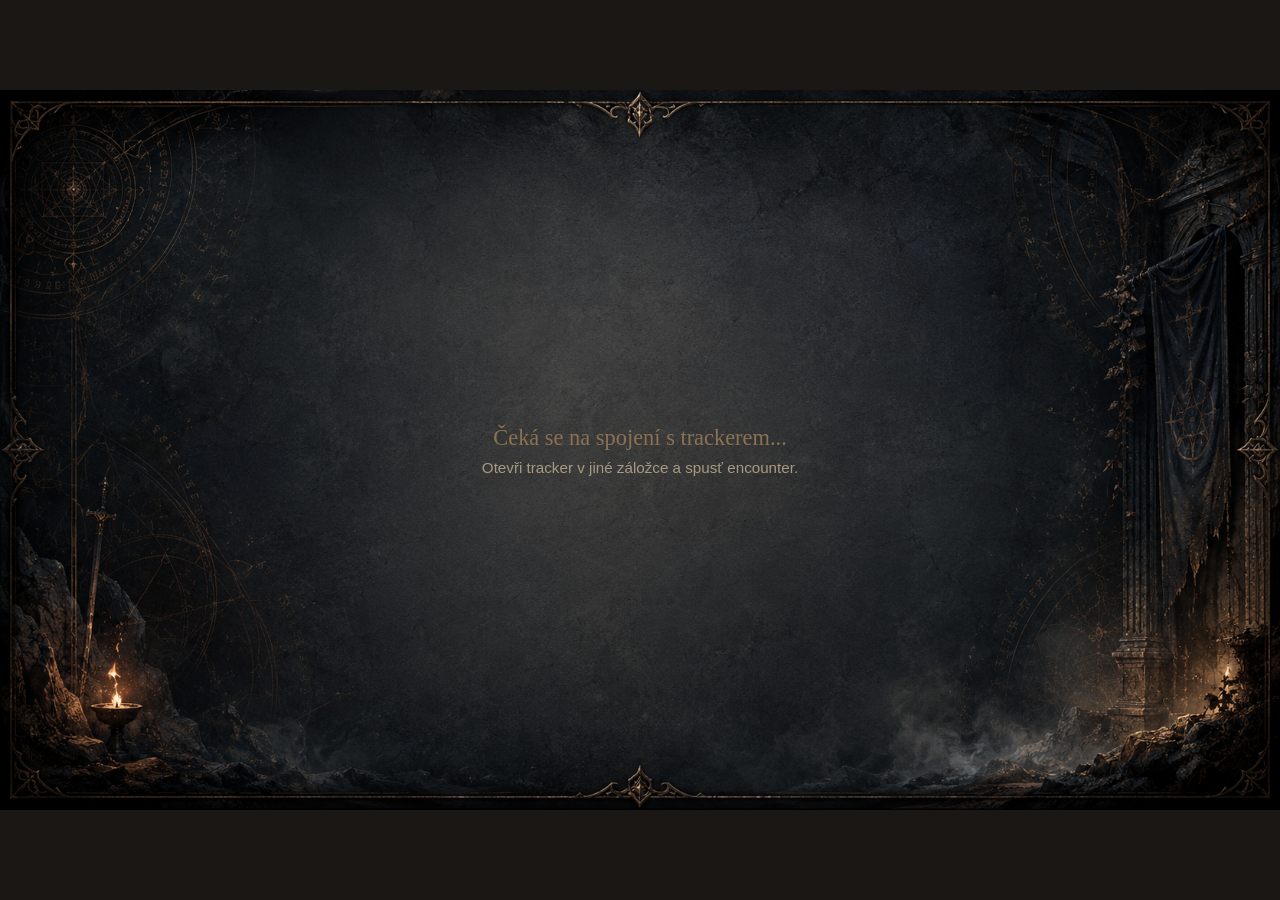
==== player-view.html @ 061c1b52 "Added player view, movable pin cards (spells, monsters, plyers)" ====
<!DOCTYPE html>
<html lang="cs">
<head>
  <meta charset="UTF-8" />
  <meta name="viewport" content="width=device-width, initial-scale=1.0" />
  <title>Player View — DM Encounter Tracker</title>
  <link rel="stylesheet" href="style.css" />
  <link rel="stylesheet" href="player-view.css" />
</head>
<body class="player-view-body">

  <div class="player-view-backdrop"></div>

  <div id="waiting-state" class="player-view-waiting">
    <div class="player-view-waiting-text">Čeká se na spojení s trackerem...</div>
    <div class="player-view-waiting-hint">Otevři tracker v jiné záložce a spusť encounter.</div>
  </div>

  <main id="player-view-main" class="player-view-main" style="display:none">
    <div class="player-view-round">
      <span class="player-view-round-label">Kolo</span>
      <span id="player-view-round-number" class="player-view-round-number">1</span>
    </div>
    <div id="player-view-list" class="player-view-list"></div>
  </main>

  <script src="js/player-view-channel.js"></script>
  <script src="js/player-view.js"></script>
</body>
</html>
---- style.css ----
/* =========================================================================
   DM Encounter Tracker — styles
   Design language: a DM's screen at the table, not a generic dashboard.
   Dark aged-parchment background, a single gold accent reserved for the
   active turn, muted reds/greens for damage/heal feedback. Display type
   is used sparingly (titles, round counter); everything else is built
   for fast scanning of numbers during play.
   ========================================================================= */

:root {
  /* ---- palette ---- */
  --bg-ink: #1a1714;
  --bg-panel: #221d18;
  --bg-panel-raised: #2a2420;
  --border-soft: #3a322a;
  --border-strong: #4a3f34;
  --gold: #c9a876;
  --gold-dim: #8a7252;
  --text-parchment: #e8dfc8;
  --text-muted: #a89a82;
  --red-blood: #a84444;
  --red-blood-dim: #6e3434;
  --green-heal: #6f8f5f;
  --green-heal-dim: #4d6240;
  --steel-blue: #6f8fa8;
  --steel-blue-dim: #4a6275;

  /* ---- type ---- */
  --font-display: 'Cinzel', Georgia, 'Times New Roman', serif;
  --font-body: -apple-system, BlinkMacSystemFont, 'Segoe UI', Roboto, sans-serif;
  --font-mono: 'JetBrains Mono', 'SF Mono', Consolas, monospace;

  --radius-sm: 3px;
  --radius-md: 6px;
}

* {
  box-sizing: border-box;
}

html, body {
  margin: 0;
  padding: 0;
  background: var(--bg-ink);
  color: var(--text-parchment);
  font-family: var(--font-body);
  height: 100%;
}

body {
  display: flex;
  flex-direction: column;
  height: 100vh;
  overflow: hidden;
}

/* Respect reduced-motion preference: kill the transitions below. */
@media (prefers-reduced-motion: reduce) {
  * {
    transition: none !important;
    animation: none !important;
  }
}

/* =========================================================================
   Header
   ========================================================================= */

.app-header {
  display: flex;
  align-items: center;
  justify-content: space-between;
  gap: 16px;
  padding: 14px 20px;
  background: linear-gradient(180deg, var(--bg-panel-raised), var(--bg-panel));
  border-bottom: 2px solid var(--border-strong);
  flex-shrink: 0;
  flex-wrap: wrap;
}

.app-title {
  font-family: var(--font-display);
  font-size: 1.3rem;
  letter-spacing: 0.04em;
  color: var(--gold);
  margin: 0;
  font-weight: 600;
  flex-shrink: 0;
}

.header-shortcuts {
  display: flex;
  gap: 14px;
  font-size: 0.75rem;
  color: var(--text-muted);
  flex-shrink: 0;
}

.header-shortcuts kbd {
  background: var(--bg-ink);
  border: 1px solid var(--border-soft);
  border-radius: var(--radius-sm);
  padding: 1px 5px;
  font-family: var(--font-mono);
  color: var(--gold-dim);
  margin-right: 3px;
}

/* =========================================================================
   Spellbook header search (bullets A, B, J)
   ========================================================================= */

.spellbook-search-container {
  position: relative;
  flex: 1;
  min-width: 200px;
  max-width: 360px;
}

.spellbook-search-row {
  display: flex;
  gap: 6px;
}

.spellbook-search-input {
  flex: 1;
  background: var(--bg-ink);
  border: 1px solid var(--border-soft);
  border-radius: var(--radius-sm);
  color: var(--text-parchment);
  padding: 7px 10px;
  font-size: 0.85rem;
  font-family: var(--font-body);
  min-width: 0;
}

.spellbook-search-input::placeholder {
  color: var(--text-muted);
}

.spellbook-search-input:focus-visible {
  outline: 2px solid var(--gold);
  outline-offset: 1px;
  border-color: var(--gold-dim);
}

/* Floating results overlay: positioned absolutely beneath the search row
   so it never permanently changes the header's height (bullet J). High
   z-index, since it must sit above the three-column layout below it. */
.spellbook-results {
  position: absolute;
  top: calc(100% + 4px);
  left: 0;
  right: 0;
  z-index: 1100;
  background: var(--bg-panel-raised);
  border: 1px solid var(--gold-dim);
  border-radius: var(--radius-md);
  box-shadow: 0 8px 24px rgba(0, 0, 0, 0.5);
  max-height: 360px;
  overflow-y: auto;
}

.spellbook-hint {
  padding: 10px 12px;
  font-size: 0.78rem;
  color: var(--text-muted);
}

.spellbook-result-row {
  padding: 8px 12px;
  cursor: pointer;
  border-bottom: 1px solid var(--border-soft);
}

.spellbook-result-row:last-child {
  border-bottom: none;
}

.spellbook-result-row:hover,
.spellbook-result-row-highlighted {
  background: #2e2718; /* same highlight tone as the active-turn row, for visual consistency */
}

.spellbook-result-name {
  font-size: 0.85rem;
  font-weight: 600;
  color: var(--gold);
  margin-bottom: 2px;
}

.spellbook-result-summary {
  font-size: 0.72rem;
  color: var(--text-muted);
  font-family: var(--font-mono);
}

/* =========================================================================
   Floating spell card (bullet C) -- mirrors the stat block popover's
   structure (header with title + pin/close, scrollable body) but reads
   as its own surface: centered rather than anchored to a click point,
   since it's opened from the header rather than a specific row.
   ========================================================================= */

.spell-card {
  position: fixed;
  top: 80px;
  left: 50%;
  transform: translateX(-50%);
  z-index: 1200;
  width: 360px;
  max-height: 75vh;
  overflow-y: auto;
  background: var(--bg-panel-raised);
  border: 1px solid var(--gold-dim);
  border-radius: var(--radius-md);
  box-shadow: 0 12px 32px rgba(0, 0, 0, 0.55);
}

.spell-card-header {
  display: flex;
  align-items: center;
  justify-content: space-between;
  gap: 8px;
  padding: 10px 12px;
  background: var(--bg-panel);
  border-bottom: 1px solid var(--border-soft);
  position: sticky;
  top: 0;
  cursor: move;
  user-select: none;
}

.spell-card-title {
  font-family: var(--font-display);
  color: var(--gold);
  font-size: 1rem;
  font-weight: 600;
  white-space: nowrap;
  overflow: hidden;
  text-overflow: ellipsis;
}

.spell-card-header-actions {
  display: flex;
  gap: 4px;
  flex-shrink: 0;
  cursor: default;
}

.spell-card-header-actions .btn {
  padding: 3px 7px;
  font-size: 0.78rem;
}

.spell-card-body {
  padding: 12px;
  font-size: 0.82rem;
}

.spell-card-subtitle {
  color: var(--text-parchment);
  font-size: 0.85rem;
  margin-bottom: 6px;
}

.spell-card-source {
  color: var(--text-muted);
  font-size: 0.78rem;
}

.spell-card-tags {
  display: flex;
  gap: 6px;
  margin-bottom: 10px;
}

.spell-card-tag {
  font-size: 0.68rem;
  text-transform: uppercase;
  letter-spacing: 0.03em;
  padding: 2px 7px;
  border-radius: 10px;
  font-weight: 600;
}

.spell-card-tag-conc {
  background: rgba(111, 143, 168, 0.18);
  color: var(--steel-blue);
  border: 1px solid var(--steel-blue-dim);
}

.spell-card-tag-ritual {
  background: rgba(201, 168, 118, 0.15);
  color: var(--gold);
  border: 1px solid var(--gold-dim);
}

.spell-card-stats {
  display: flex;
  flex-direction: column;
  gap: 4px;
  background: var(--bg-panel);
  border: 1px solid var(--border-soft);
  border-radius: var(--radius-sm);
  padding: 8px 10px;
  margin-bottom: 12px;
}

.spell-card-line {
  display: flex;
  gap: 8px;
  font-size: 0.78rem;
  line-height: 1.4;
}

.spell-card-line-label {
  color: var(--text-muted);
  flex-shrink: 0;
  min-width: 100px;
}

.spell-card-description {
  line-height: 1.5;
}

.spell-card-entry {
  margin: 0 0 8px 0;
  color: var(--text-parchment);
}

.spell-card-higher-level {
  margin-top: 8px;
  padding-top: 8px;
  border-top: 1px solid var(--border-soft);
  color: var(--text-parchment);
  font-size: 0.8rem;
}

.spell-card-higher-level strong {
  color: var(--gold);
}

/* =========================================================================
   Layout
   ========================================================================= */

.app-layout {
  flex: 1;
  display: grid;
  grid-template-columns: 280px 1.4fr 320px;
  gap: 1px;
  overflow: hidden;
  background: var(--border-soft);
}

.panel {
  background: var(--bg-panel);
  padding: 14px;
  overflow-y: auto;
  display: flex;
  flex-direction: column;
  min-height: 0;
}

.panel h2 {
  font-family: var(--font-display);
  font-size: 0.95rem;
  letter-spacing: 0.03em;
  color: var(--text-parchment);
  margin: 0;
  font-weight: 600;
}

.panel-header {
  display: flex;
  align-items: center;
  justify-content: space-between;
  gap: 8px;
  margin-bottom: 10px;
  flex-wrap: wrap;
}

.panel-header-encounter h2 {
  font-family: var(--font-mono);
  font-size: 1.1rem;
  color: var(--gold);
}

.panel-header-secondary {
  justify-content: flex-start;
  margin-bottom: 8px;
}

/* =========================================================================
   Buttons
   ========================================================================= */

.btn {
  background: var(--bg-panel-raised);
  color: var(--text-parchment);
  border: 1px solid var(--border-strong);
  border-radius: var(--radius-sm);
  padding: 7px 12px;
  font-size: 0.82rem;
  cursor: pointer;
  font-family: var(--font-body);
  transition: background 0.12s ease, border-color 0.12s ease;
}

.btn:hover {
  background: var(--border-soft);
  border-color: var(--gold-dim);
}

.btn:focus-visible {
  outline: 2px solid var(--gold);
  outline-offset: 1px;
}

.btn:disabled {
  opacity: 0.4;
  cursor: not-allowed;
}

.btn:disabled:hover {
  background: var(--bg-panel-raised);
  border-color: var(--border-strong);
}

.group-selection-hint {
  font-size: 0.72rem;
  color: var(--text-muted);
  align-self: center;
}

.btn-small {
  padding: 5px 9px;
  font-size: 0.75rem;
}

.btn-primary {
  background: var(--gold-dim);
  border-color: var(--gold);
  color: #1a1714;
  font-weight: 600;
}

.btn-primary:hover {
  background: var(--gold);
}

.btn-danger {
  border-color: var(--red-blood-dim);
  color: #e8c8c8;
}

.btn-danger:hover {
  background: var(--red-blood-dim);
  border-color: var(--red-blood);
}

.encounter-controls {
  display: flex;
  gap: 8px;
  flex-wrap: wrap;
}

/* =========================================================================
   LEFT PANEL: library / search
   ========================================================================= */

.search-input {
  width: 100%;
  background: var(--bg-ink);
  border: 1px solid var(--border-soft);
  border-radius: var(--radius-sm);
  color: var(--text-parchment);
  padding: 8px 10px;
  font-size: 0.85rem;
  margin-bottom: 10px;
  font-family: var(--font-body);
}

.search-input:focus-visible {
  outline: 2px solid var(--gold);
  outline-offset: 1px;
  border-color: var(--gold-dim);
}

.monster-results {
  display: flex;
  flex-direction: column;
  gap: 6px;
  overflow-y: auto;
}

.monster-row {
  background: var(--bg-panel-raised);
  border: 1px solid var(--border-soft);
  border-radius: var(--radius-md);
  padding: 8px 10px;
  display: flex;
  align-items: center;
  justify-content: space-between;
  gap: 8px;
}

.monster-row-info {
  display: flex;
  flex-direction: column;
  min-width: 0;
}

.monster-row-name {
  display: flex;
  align-items: center;
  gap: 4px;
  font-size: 0.88rem;
  font-weight: 600;
  color: var(--text-parchment);
}

.monster-row-name-text {
  white-space: nowrap;
  overflow: hidden;
  text-overflow: ellipsis;
  min-width: 0;
}

.monster-row-meta {
  font-size: 0.72rem;
  color: var(--text-muted);
}

.monster-row-actions {
  display: flex;
  align-items: center;
  gap: 6px;
  flex-shrink: 0;
}

.qty-input {
  width: 42px;
  background: var(--bg-ink);
  border: 1px solid var(--border-soft);
  border-radius: var(--radius-sm);
  color: var(--text-parchment);
  padding: 5px;
  font-size: 0.8rem;
  text-align: center;
  font-family: var(--font-mono);
}

.import-status {
  font-size: 0.78rem;
  padding: 6px 8px;
  border-radius: var(--radius-sm);
  margin-bottom: 8px;
}

.import-status-ok {
  background: rgba(111, 143, 95, 0.15);
  color: var(--green-heal);
  border: 1px solid var(--green-heal-dim);
}

.import-status-warn {
  background: rgba(201, 168, 118, 0.12);
  color: var(--gold);
  border: 1px solid var(--gold-dim);
}

.import-status-error {
  background: rgba(168, 68, 68, 0.15);
  color: #e8a8a8;
  border: 1px solid var(--red-blood-dim);
}

/* =========================================================================
   MIDDLE PANEL: turn order
   ========================================================================= */

.turn-list {
  display: flex;
  flex-direction: column;
  gap: 6px;
  overflow-y: auto;
}

.turn-row {
  display: flex;
  align-items: center;
  gap: 10px;
  background: var(--bg-panel-raised);
  border: 1px solid var(--border-soft);
  border-left: 3px solid transparent;
  border-radius: var(--radius-md);
  padding: 8px 10px;
  cursor: pointer;
  transition: border-color 0.12s ease, background 0.12s ease, box-shadow 0.12s ease;
}

.turn-row:hover {
  border-color: var(--border-strong);
}

.turn-row:focus-visible {
  outline: 2px solid var(--gold);
  outline-offset: 1px;
}

/* Focused = clicked to view/edit in the right-hand detail panel.
   Uses steel-blue so it never reads as "active turn" (gold) or
   "picked for grouping" (the checkbox + tint below). */
.turn-row-focused {
  border-color: var(--steel-blue);
  box-shadow: inset 0 0 0 1px rgba(111, 143, 168, 0.35);
}

/* Picked for manual grouping (checkbox / ctrl+click / shift+click).
   A soft full-row tint, independent of focus or active-turn styling,
   so a DM can see at a glance which rows are queued for "Group Selected". */
.turn-row-group-selected {
  background: #1f2a30;
}

/* The signature element: the active combatant's turn reads like an open
   page in a spellbook -- a steady gold rule on the left and a small
   glow, while every other row stays flat and quiet. This always wins
   visually over focus/group-selection tints since it's the single most
   important thing to spot during play. */
.turn-row-active {
  border-left-color: var(--gold);
  background: #2e2718;
  box-shadow: inset 0 0 0 1px rgba(201, 168, 118, 0.25);
}

.turn-row-active.turn-row-focused {
  box-shadow: inset 0 0 0 1px rgba(201, 168, 118, 0.25), inset 0 0 0 2px rgba(111, 143, 168, 0.3);
}

.turn-row-dead {
  opacity: 0.5;
}

.turn-row-dead .turn-row-name-text {
  text-decoration: line-through;
}

.group-checkbox {
  flex-shrink: 0;
  width: 15px;
  height: 15px;
  accent-color: var(--steel-blue);
  cursor: pointer;
}

.turn-row-init {
  font-family: var(--font-mono);
  font-size: 1.05rem;
  color: var(--gold);
  width: 30px;
  text-align: center;
  flex-shrink: 0;
}

.turn-row-main {
  flex: 1;
  min-width: 0;
}

.turn-row-name {
  font-size: 0.9rem;
  font-weight: 600;
  display: flex;
  align-items: center;
  gap: 6px;
  margin-bottom: 4px;
}

.active-marker {
  color: var(--gold);
  font-size: 0.85rem;
}

.dead-tag {
  font-family: var(--font-mono);
  font-size: 0.65rem;
  color: var(--red-blood);
  border: 1px solid var(--red-blood-dim);
  padding: 1px 4px;
  border-radius: var(--radius-sm);
  letter-spacing: 0.05em;
}

.turn-row-hp-text {
  font-family: var(--font-mono);
  font-size: 0.72rem;
  color: var(--text-muted);
  margin-top: 3px;
}

/* =========================================================================
   HP bars (shared between turn rows and detail panel)
   ========================================================================= */

.hp-bar {
  width: 100%;
  height: 7px;
  background: var(--bg-ink);
  border-radius: 4px;
  overflow: hidden;
  border: 1px solid var(--border-soft);
}

.hp-bar-large {
  height: 12px;
  margin-bottom: 6px;
}

.hp-bar-fill {
  height: 100%;
  background: var(--green-heal);
  transition: width 0.15s ease;
}

.hp-bar-fill-high {
  background: var(--green-heal);
}

.hp-bar-fill-mid {
  background: var(--gold-dim);
}

.hp-bar-fill-low {
  background: var(--red-blood);
}

/* =========================================================================
   Condition tags
   ========================================================================= */

.condition-tags {
  display: flex;
  flex-wrap: wrap;
  gap: 4px;
  margin-top: 5px;
}

.condition-tag {
  font-size: 0.68rem;
  background: var(--bg-ink);
  border: 1px solid var(--border-strong);
  color: var(--text-muted);
  padding: 1px 6px;
  border-radius: 10px;
  display: inline-flex;
  align-items: center;
  gap: 4px;
}

.condition-tag-removable {
  color: var(--text-parchment);
}

.condition-remove {
  background: none;
  border: none;
  color: var(--red-blood);
  cursor: pointer;
  font-size: 0.85rem;
  padding: 0;
  line-height: 1;
}

.condition-select {
  margin-top: 8px;
  width: 100%;
  background: var(--bg-ink);
  border: 1px solid var(--border-soft);
  border-radius: var(--radius-sm);
  color: var(--text-parchment);
  padding: 6px;
  font-size: 0.8rem;
}

/* =========================================================================
   RIGHT PANEL: detail
   ========================================================================= */

.detail-panel {
  display: flex;
  flex-direction: column;
  gap: 14px;
}

.detail-header {
  border-bottom: 1px solid var(--border-soft);
  padding-bottom: 10px;
}

.detail-name {
  font-family: var(--font-display);
  font-size: 1.1rem;
  color: var(--gold);
  margin: 0 0 2px 0;
  display: flex;
  align-items: center;
  gap: 8px;
}

.detail-sub {
  font-size: 0.78rem;
  color: var(--text-muted);
}

.detail-stats {
  display: flex;
  gap: 10px;
}

.stat-box {
  flex: 1;
  display: flex;
  flex-direction: column;
  gap: 3px;
}

.stat-box label {
  font-size: 0.68rem;
  text-transform: uppercase;
  letter-spacing: 0.05em;
  color: var(--text-muted);
}

.stat-box input {
  background: var(--bg-ink);
  border: 1px solid var(--border-soft);
  border-radius: var(--radius-sm);
  color: var(--text-parchment);
  font-family: var(--font-mono);
  font-size: 1rem;
  padding: 6px;
  width: 100%;
}

.init-input-row {
  display: flex;
  gap: 4px;
}

.init-input-row input {
  flex: 1;
}

.init-input-row .btn {
  flex-shrink: 0;
  padding: 6px 9px;
}

.detail-hp-block {
  background: var(--bg-panel-raised);
  border: 1px solid var(--border-soft);
  border-radius: var(--radius-md);
  padding: 10px;
}

.hp-numbers {
  font-family: var(--font-mono);
  font-size: 0.95rem;
  text-align: center;
  margin-bottom: 8px;
  color: var(--text-parchment);
}

.hp-btn-row {
  display: flex;
  gap: 6px;
  margin-bottom: 6px;
  flex-wrap: wrap;
}

.hp-btn {
  flex: 1;
  font-family: var(--font-mono);
  padding: 7px 4px;
  text-align: center;
}

.hp-btn-wide {
  flex: 1 1 calc(50% - 3px);
  font-family: var(--font-mono);
}

.hp-quick-row {
  display: flex;
  gap: 6px;
  margin-top: 6px;
}

.hp-quick-field {
  flex: 1;
  display: flex;
  flex-direction: column;
  gap: 3px;
}

.hp-quick-field label {
  font-size: 0.65rem;
  text-transform: uppercase;
  letter-spacing: 0.04em;
  color: var(--text-muted);
  text-align: center;
}

.hp-quick-input-num {
  width: 100%;
  background: var(--bg-ink);
  border: 1px solid var(--border-soft);
  border-radius: var(--radius-sm);
  color: var(--text-parchment);
  font-family: var(--font-mono);
  padding: 7px 4px;
  font-size: 0.85rem;
  text-align: center;
}

.hp-quick-input-num:focus-visible {
  outline: 2px solid var(--gold);
  border-color: var(--gold-dim);
}

.hp-quick-hint {
  font-size: 0.68rem;
  color: var(--text-muted);
  text-align: center;
  margin-top: 4px;
}

.detail-section {
  display: flex;
  flex-direction: column;
  gap: 6px;
}

.detail-label {
  font-size: 0.7rem;
  text-transform: uppercase;
  letter-spacing: 0.05em;
  color: var(--text-muted);
}

.detail-notes {
  width: 100%;
  min-height: 60px;
  background: var(--bg-ink);
  border: 1px solid var(--border-soft);
  border-radius: var(--radius-sm);
  color: var(--text-parchment);
  padding: 8px;
  font-family: var(--font-body);
  font-size: 0.82rem;
  resize: vertical;
}

.trait-block {
  font-size: 0.8rem;
  color: var(--text-parchment);
  line-height: 1.45;
  margin-bottom: 6px;
}

.trait-name {
  font-style: italic;
  color: var(--gold);
}

.empty-hint {
  color: var(--text-muted);
  font-size: 0.82rem;
  padding: 10px 4px;
}

.empty-hint-inline {
  color: var(--text-muted);
  font-size: 0.75rem;
}

/* =========================================================================
   LEFT PANEL: library tabs (Monstra / Hráči)
   ========================================================================= */

.library-tabs {
  display: flex;
  gap: 2px;
  margin-bottom: 10px;
  border-bottom: 1px solid var(--border-soft);
}

.library-tab {
  flex: 1;
  background: transparent;
  border: none;
  border-bottom: 2px solid transparent;
  color: var(--text-muted);
  padding: 8px 6px;
  font-size: 0.82rem;
  font-family: var(--font-body);
  cursor: pointer;
  transition: color 0.12s ease, border-color 0.12s ease;
}

.library-tab:hover {
  color: var(--text-parchment);
}

.library-tab-active {
  color: var(--gold);
  border-bottom-color: var(--gold);
  font-weight: 600;
}

.library-tab-content {
  display: flex;
  flex-direction: column;
  min-height: 0;
  overflow-y: auto;
}

.player-row .monster-row-meta {
  font-family: var(--font-mono);
}

.player-init-input {
  width: 54px;
}

/* =========================================================================
   PC / MON source badges -- shared between turn rows, detail header, and
   the floating stat block. Distinct hues so a DM can tell combatant type
   apart at a glance without reading the text.
   ========================================================================= */

.source-badge {
  font-family: var(--font-mono);
  font-size: 0.62rem;
  font-weight: 700;
  letter-spacing: 0.04em;
  padding: 1px 5px;
  border-radius: var(--radius-sm);
  flex-shrink: 0;
}

.source-badge-pc {
  background: rgba(111, 143, 168, 0.18);
  color: var(--steel-blue);
  border: 1px solid var(--steel-blue-dim);
}

.source-badge-mon {
  background: rgba(168, 68, 68, 0.14);
  color: #c98a8a;
  border: 1px solid var(--red-blood-dim);
}

/* The ⓘ info button in each turn row: small, unobtrusive, doesn't compete
   with the combatant name for attention until hovered. */
.statblock-info-btn {
  background: none;
  border: none;
  color: var(--text-muted);
  font-size: 0.85rem;
  cursor: pointer;
  padding: 0 2px;
  line-height: 1;
  flex-shrink: 0;
}

/* In the turn list (wider row), push the info/remove buttons to the
   row's right edge instead of sitting right after the name. In the
   library list (tight flex container around just the name) this isn't
   applied, so the button sits naturally right after the name. */
.turn-row-name .statblock-info-btn {
  margin-left: auto;
}

.statblock-info-btn:hover {
  color: var(--gold);
}

.remove-instance-btn {
  background: none;
  border: none;
  color: var(--text-muted);
  font-size: 0.8rem;
  cursor: pointer;
  padding: 0 2px;
  line-height: 1;
  flex-shrink: 0;
}

.remove-instance-btn:hover {
  color: var(--red-blood);
}

.manual-init-tag {
  font-size: 0.68rem;
  color: var(--steel-blue);
  border: 1px solid var(--steel-blue-dim);
  border-radius: var(--radius-sm);
  padding: 6px 8px;
  white-space: nowrap;
  flex-shrink: 0;
}

/* =========================================================================
   Stat strip (bullet D) -- abilities + modifier + save bonus, passives,
   speed, senses. Saves are visually emphasized since the DM looks them
   up constantly mid-combat.
   ========================================================================= */

.stat-strip {
  display: flex;
  flex-direction: column;
  gap: 8px;
}

.stat-strip-grid {
  display: flex;
  flex-direction: column;
  gap: 3px;
}

.stat-strip-row {
  display: grid;
  grid-template-columns: 36px 28px 32px auto 40px;
  align-items: center;
  gap: 6px;
  font-family: var(--font-mono);
  font-size: 0.82rem;
  padding: 3px 6px;
  border-radius: var(--radius-sm);
}

.stat-strip-row:nth-child(odd) {
  background: rgba(255, 255, 255, 0.02);
}

.stat-strip-ability {
  color: var(--text-muted);
  font-weight: 600;
}

.stat-strip-score {
  color: var(--text-parchment);
}

.stat-strip-mod {
  color: var(--text-muted);
}

.stat-strip-save-label {
  font-size: 0.66rem;
  color: var(--text-muted);
  text-transform: uppercase;
  letter-spacing: 0.03em;
  text-align: right;
}

/* Saves get more visual weight than the raw ability score/modifier,
   per the explicit request that the DM looks these up most often. */
.stat-strip-save {
  color: var(--gold);
  font-weight: 700;
  text-align: right;
}

.stat-strip-passives {
  border-top: 1px solid var(--border-soft);
  padding-top: 6px;
  display: flex;
  flex-direction: column;
  gap: 2px;
}

.stat-strip-passive-row {
  display: flex;
  justify-content: space-between;
  font-size: 0.78rem;
  color: var(--text-parchment);
}

.stat-strip-passive-row span:first-child {
  color: var(--text-muted);
}

/* =========================================================================
   Accordion (bullet E) -- collapsible detail sections
   ========================================================================= */

.accordion-section {
  border: 1px solid var(--border-soft);
  border-radius: var(--radius-md);
  overflow: hidden;
}

.accordion-header {
  width: 100%;
  background: var(--bg-panel-raised);
  border: none;
  color: var(--text-parchment);
  font-family: var(--font-body);
  font-size: 0.82rem;
  font-weight: 600;
  text-align: left;
  padding: 8px 10px;
  cursor: pointer;
  display: flex;
  align-items: center;
  gap: 8px;
}

.accordion-header:hover {
  background: var(--border-soft);
}

.accordion-arrow {
  color: var(--gold-dim);
  font-size: 0.7rem;
  width: 10px;
  flex-shrink: 0;
}

.accordion-body {
  padding: 10px;
  border-top: 1px solid var(--border-soft);
}

.skills-list {
  display: flex;
  flex-direction: column;
  gap: 3px;
}

.skill-row {
  display: flex;
  justify-content: space-between;
  font-size: 0.8rem;
  padding: 2px 0;
}

.skill-row span:first-child {
  color: var(--text-parchment);
}

.skill-row span:last-child {
  font-family: var(--font-mono);
  color: var(--gold-dim);
}

.resist-row {
  display: flex;
  gap: 8px;
  font-size: 0.8rem;
  margin-bottom: 4px;
  line-height: 1.4;
}

.resist-label {
  color: var(--text-muted);
  flex-shrink: 0;
  min-width: 110px;
}

/* =========================================================================
   Floating stat block popover (bullet F)
   ========================================================================= */

.statblock-popover {
  position: fixed;
  z-index: 1000;
  width: 280px;
  max-height: 70vh;
  overflow-y: auto;
  background: var(--bg-panel-raised);
  border: 1px solid var(--gold-dim);
  border-radius: var(--radius-md);
  box-shadow: 0 8px 24px rgba(0, 0, 0, 0.5);
}

.statblock-popover-header {
  display: flex;
  align-items: center;
  justify-content: space-between;
  gap: 8px;
  padding: 8px 10px;
  background: var(--bg-panel);
  border-bottom: 1px solid var(--border-soft);
  position: sticky;
  top: 0;
  cursor: move;
  user-select: none;
}

.statblock-popover-title {
  font-family: var(--font-display);
  color: var(--gold);
  font-size: 0.92rem;
  font-weight: 600;
  white-space: nowrap;
  overflow: hidden;
  text-overflow: ellipsis;
}

.statblock-popover-header-actions {
  display: flex;
  gap: 4px;
  flex-shrink: 0;
  cursor: default;
}

.statblock-popover-header-actions .btn {
  padding: 3px 7px;
  font-size: 0.78rem;
}

.statblock-popover-body {
  padding: 10px;
  font-size: 0.8rem;
}

.statblock-line {
  margin-bottom: 8px;
  color: var(--text-parchment);
}

.statblock-abilities {
  display: flex;
  flex-direction: column;
  gap: 2px;
  margin-bottom: 8px;
  font-family: var(--font-mono);
  font-size: 0.78rem;
}

.statblock-ability-row {
  display: flex;
  justify-content: space-between;
  gap: 6px;
}

.statblock-ability-row span:first-child {
  color: var(--text-muted);
  width: 32px;
}

.statblock-save {
  color: var(--gold);
  margin-left: auto;
}

.statblock-section-title {
  font-size: 0.7rem;
  text-transform: uppercase;
  letter-spacing: 0.04em;
  color: var(--text-muted);
  margin: 8px 0 4px 0;
  border-top: 1px solid var(--border-soft);
  padding-top: 6px;
}



/* =========================================================================
   Player Editor (player-editor.html) -- two-column layout, form styling
   ========================================================================= */

.editor-layout {
  flex: 1;
  display: grid;
  grid-template-columns: 280px 1fr;
  gap: 1px;
  overflow: hidden;
  background: var(--border-soft);
}

.editor-form-panel {
  overflow-y: auto;
}

.editor-sidebar-actions {
  display: flex;
  flex-direction: column;
  gap: 6px;
  margin-top: 10px;
  padding-top: 10px;
  border-top: 1px solid var(--border-soft);
}

.player-list-row {
  cursor: pointer;
  transition: border-color 0.12s ease, background 0.12s ease;
}

.player-list-row:hover {
  border-color: var(--border-strong);
}

.player-list-row-selected {
  border-color: var(--steel-blue);
  background: #1f2a30;
}

.editor-form-actions {
  display: flex;
  gap: 8px;
  flex-wrap: wrap;
  margin-bottom: 16px;
  padding-bottom: 12px;
  border-bottom: 1px solid var(--border-soft);
}

.player-form {
  display: flex;
  flex-direction: column;
  gap: 16px;
}

.form-fieldset {
  border: 1px solid var(--border-soft);
  border-radius: var(--radius-md);
  padding: 12px;
  background: var(--bg-panel-raised);
}

.form-fieldset legend {
  font-family: var(--font-display);
  font-size: 0.85rem;
  color: var(--gold);
  padding: 0 6px;
}

.form-grid {
  display: grid;
  gap: 10px;
}

.form-grid-2 {
  grid-template-columns: repeat(auto-fit, minmax(140px, 1fr));
}

.form-field {
  display: flex;
  flex-direction: column;
  gap: 4px;
  font-size: 0.72rem;
  text-transform: uppercase;
  letter-spacing: 0.04em;
  color: var(--text-muted);
}

.form-field-wide {
  grid-column: 1 / -1;
}

.form-field input,
.form-field textarea {
  background: var(--bg-ink);
  border: 1px solid var(--border-soft);
  border-radius: var(--radius-sm);
  color: var(--text-parchment);
  font-family: var(--font-mono);
  font-size: 0.9rem;
  padding: 7px;
  text-transform: none;
  letter-spacing: normal;
}

.form-id-hint {
  margin: 10px 0 0 0;
  font-size: 0.72rem;
  color: var(--text-muted);
}

.form-id-hint code {
  background: var(--bg-ink);
  border: 1px solid var(--border-soft);
  border-radius: var(--radius-sm);
  padding: 1px 5px;
  color: var(--gold-dim);
  font-family: var(--font-mono);
}

.form-id-note {
  font-style: italic;
}

/* ---- Ability grid ---- */

.ability-grid {
  display: grid;
  grid-template-columns: repeat(auto-fit, minmax(110px, 1fr));
  gap: 10px;
}

.ability-field {
  gap: 4px;
}

.ability-input-row {
  display: flex;
  align-items: center;
  gap: 6px;
}

.ability-input-row input {
  flex: 1;
  min-width: 0;
}

.ability-mod-readout {
  font-family: var(--font-mono);
  font-size: 0.85rem;
  color: var(--gold);
  font-weight: 700;
  flex-shrink: 0;
  width: 32px;
  text-align: right;
}

/* ---- Saving throw grid ---- */

.save-grid {
  display: flex;
  flex-direction: column;
  gap: 8px;
}

.save-row {
  display: flex;
  align-items: center;
  gap: 10px;
  flex-wrap: wrap;
}

.save-row-checkbox {
  display: flex;
  align-items: center;
  gap: 6px;
  font-size: 0.8rem;
  color: var(--text-parchment);
  text-transform: none;
  letter-spacing: normal;
  flex: 1;
  min-width: 160px;
}

.save-row-checkbox input {
  accent-color: var(--steel-blue);
  width: 15px;
  height: 15px;
}

.save-row-misc {
  display: flex;
  align-items: center;
  gap: 6px;
  font-size: 0.7rem;
  color: var(--text-muted);
  text-transform: uppercase;
}

.save-row-misc input {
  width: 50px;
  background: var(--bg-ink);
  border: 1px solid var(--border-soft);
  border-radius: var(--radius-sm);
  color: var(--text-parchment);
  font-family: var(--font-mono);
  padding: 4px;
}

.save-row-readout {
  font-family: var(--font-mono);
  font-size: 0.95rem;
  color: var(--gold);
  font-weight: 700;
  width: 36px;
  text-align: right;
  flex-shrink: 0;
}

/* ---- Initiative computed readout ---- */

.computed-readout {
  display: flex;
  align-items: center;
  font-size: 0.85rem;
  color: var(--text-parchment);
  text-transform: none;
  letter-spacing: normal;
}

.computed-readout strong {
  color: var(--gold);
  font-family: var(--font-mono);
  margin-left: 6px;
  font-size: 1rem;
}

/* ---- Passive skills grid ---- */

.passive-grid {
  display: flex;
  flex-direction: column;
  gap: 8px;
}

.passive-row {
  display: flex;
  align-items: center;
  gap: 8px;
  flex-wrap: wrap;
}

.passive-row-label {
  flex: 1;
  min-width: 100px;
  font-size: 0.8rem;
  color: var(--text-parchment);
}

.passive-mode-select {
  background: var(--bg-ink);
  border: 1px solid var(--border-soft);
  border-radius: var(--radius-sm);
  color: var(--text-parchment);
  font-size: 0.78rem;
  padding: 5px;
}

.passive-misc-field,
.passive-override-field {
  display: flex;
  align-items: center;
  gap: 4px;
  font-size: 0.68rem;
  color: var(--text-muted);
  text-transform: uppercase;
}

.passive-misc-field input,
.passive-override-field input {
  width: 50px;
  background: var(--bg-ink);
  border: 1px solid var(--border-soft);
  border-radius: var(--radius-sm);
  color: var(--text-parchment);
  font-family: var(--font-mono);
  padding: 4px;
}

.passive-misc-field input:disabled,
.passive-override-field input:disabled {
  opacity: 0.35;
}

.passive-row-readout {
  font-family: var(--font-mono);
  font-size: 0.95rem;
  color: var(--gold);
  font-weight: 700;
  width: 28px;
  text-align: right;
  flex-shrink: 0;
}

/* ---- Important abilities list ---- */

.abilities-list {
  display: flex;
  flex-direction: column;
  gap: 6px;
  margin-bottom: 8px;
}

.important-ability-row {
  display: flex;
  gap: 6px;
  align-items: center;
}

.important-ability-row .ability-name-input {
  flex: 0 0 160px;
}

.important-ability-row .ability-text-input {
  flex: 1;
}

.important-ability-row input {
  background: var(--bg-ink);
  border: 1px solid var(--border-soft);
  border-radius: var(--radius-sm);
  color: var(--text-parchment);
  font-size: 0.8rem;
  padding: 6px;
}

.ability-remove-btn {
  flex-shrink: 0;
  padding: 5px 9px;
}

/* ---- Sync button in the tracker's player detail panel (bullet K) ---- */

.sync-player-btn {
  width: 100%;
  text-align: center;
}

/* =========================================================================
   Responsive: stack columns below a usable tablet/laptop width.
   The app is meant for a DM laptop/tablet at the table, so the floor
   here is "fits a tablet in portrait" rather than a phone.
   ========================================================================= */

@media (max-width: 900px) {
  .app-layout {
    grid-template-columns: 1fr;
    grid-template-rows: auto auto auto;
    overflow-y: auto;
  }

  .editor-layout {
    grid-template-columns: 1fr;
    grid-template-rows: auto auto;
    overflow-y: auto;
  }

  .panel {
    max-height: none;
  }

  .header-shortcuts {
    display: none;
  }

  .spellbook-search-container {
    max-width: none;
    flex-basis: 100%;
  }

  .spell-card {
    width: calc(100vw - 32px);
    max-width: 360px;
  }
}
---- player-view.css ----
/* =========================================================================
   player-view.css
   Standalone styling for the OBS-facing player view. Loaded alongside the
   main style.css (for shared CSS custom properties: colors, fonts), but
   everything else here is specific to this page -- no panel/button/form
   styles from the main app apply here, since this page has no controls.
   ========================================================================= */

.player-view-body {
  margin: 0;
  background: var(--bg-ink);
  color: var(--text-parchment);
  font-family: var(--font-body);
  min-height: 100vh;
  position: relative;
  overflow: hidden;
  display: flex;
  align-items: center;
  justify-content: center;
}

/* Decorative full-bleed backdrop, positioned absolutely behind all
   content. contain-fit keeps the full ornate frame visible at any
   window/canvas size rather than cropping it (bars may appear on
   unusual aspect ratios, which is the deliberate trade-off vs. cover). */
.player-view-backdrop {
  position: absolute;
  inset: 0;
  background-image: url('assets/initiative-background.png');
  background-size: contain;
  background-position: center;
  background-repeat: no-repeat;
  background-color: var(--bg-ink);
  z-index: 0;
}

.player-view-waiting {
  position: relative;
  z-index: 1;
  text-align: center;
  color: var(--text-muted);
}

.player-view-waiting-text {
  font-family: var(--font-display);
  font-size: 1.4rem;
  color: var(--gold-dim);
  margin-bottom: 8px;
}

.player-view-waiting-hint {
  font-size: 0.95rem;
}

.player-view-main {
  /* position/top/left/width/height are set inline by player-view.js,
     computed from the background image's actual rendered box under
     background-size:contain -- see applyFrameGeometry(). This keeps the
     list from ever overlapping the background's thin gold frame line,
     regardless of window size or aspect ratio. */
  z-index: 1;
  display: flex;
  flex-direction: column;
  padding: 28px 40px;
  box-sizing: border-box;
  overflow: hidden;
}

.player-view-round {
  display: flex;
  align-items: baseline;
  gap: 12px;
  justify-content: center;
  margin-bottom: 18px;
  flex-shrink: 0;
}

.player-view-round-label {
  font-family: var(--font-display);
  font-size: 1.3rem;
  color: var(--text-muted);
  text-transform: uppercase;
  letter-spacing: 0.08em;
}

.player-view-round-number {
  font-family: var(--font-mono);
  font-size: 2.2rem;
  font-weight: 700;
  color: var(--gold);
}

.player-view-list {
  flex: 1;
  display: flex;
  flex-direction: column;
  gap: 3px;
  overflow-y: auto;
  /* Scroll functionality stays fully active; only the visible scrollbar
     is suppressed, per the request. scrollbar-width covers Firefox;
     the ::-webkit-scrollbar rule below covers Chrome/Edge/Safari (which
     is what actually matters for OBS, since it embeds Chromium). */
  scrollbar-width: none;
}

.player-view-list::-webkit-scrollbar {
  display: none;
}

.player-view-empty {
  text-align: center;
  color: var(--text-muted);
  font-size: 1.2rem;
  padding: 40px;
}

.player-view-row {
  display: flex;
  align-items: center;
  gap: 20px;
  padding: 18px 34px;
  width: 50%;
  align-self: center;
  transition: filter 0.2s ease;

  /* Ornamental 9-slice frame (assets/initiative-row-frame.png). Corners/
     side gems stay crisp at any row width; only the flat top/bottom/
     middle bands stretch. Slice values are measured from the source
     image's alpha channel:
       - left/right: 132px / 139px (the side gem ornaments)
       - top: 165px (flush with the diamond spike's base, so the spike
         itself is NOT in the stretchable middle and never smears)
       - bottom: 190px (534px from a 724px-tall source image)
     border-image-width uses a SINGLE uniform scale factor (~0.22x) on
     all four sides rather than independently-chosen pixel values --
     scaling left/right and top/bottom by different factors would
     squash the corner gem ornaments out of their original proportions.
     This scale was chosen to land the plaque's overall height (at its
     tallest point, through the diamond spike) around 78px. */
  border-style: solid;
  border-width: 36px 31px 42px 29px;
  border-image-source: url('assets/initiative-row-frame.png');
  /* `fill` is the key fix here: without it, border-image only paints the
     9-slice BORDER region and leaves the element's own background to
     show through underneath the middle -- which was transparent, so the
     row's center was see-through to whatever sits behind it. `fill`
     tells the browser to also paint the source image's middle slice
     into the element's background, preserving the original stone-plaque
     texture instead of needing a separate flat-color fallback. */
  border-image-slice: 165 139 190 132 fill;
  border-image-width: 36px 31px 42px 29px;
  border-image-repeat: stretch;
}

/* Same signature intent as the DM tracker's active-turn highlight, just
   adapted to a frame image instead of a flat-color card: a gold glow
   that follows the plaque's actual scalloped silhouette (drop-shadow
   reads the image's alpha shape), rather than a boxy rectangular glow
   that would look wrong against these rounded/spiked edges. */
.player-view-row-active {
  filter: drop-shadow(0 0 10px rgba(201, 168, 118, 0.85)) drop-shadow(0 0 22px rgba(201, 168, 118, 0.45));
}

.player-view-row-dead {
  opacity: 0.45;
}

.player-view-row-dead .player-view-name-text {
  text-decoration: line-through;
}

.player-view-initiative {
  font-family: var(--font-mono);
  font-size: 1.8rem;
  font-weight: 700;
  color: var(--gold);
  width: 56px;
  text-align: center;
  flex-shrink: 0;
}

.player-view-main-col {
  flex: 1;
  min-width: 0;
}

.player-view-name {
  font-size: 1.5rem;
  font-weight: 600;
  display: flex;
  align-items: center;
  gap: 10px;
}

.player-view-active-marker {
  color: var(--gold);
  font-size: 1.3rem;
}

.player-view-dead-tag {
  font-family: var(--font-mono);
  font-size: 0.8rem;
  color: var(--red-blood);
  border: 1px solid var(--red-blood-dim);
  padding: 2px 7px;
  border-radius: var(--radius-sm);
  letter-spacing: 0.05em;
}

.player-view-conditions {
  display: flex;
  flex-wrap: wrap;
  gap: 6px;
  margin-top: 8px;
}

.player-view-condition-tag {
  font-size: 0.85rem;
  background: var(--bg-ink);
  border: 1px solid var(--border-strong);
  color: var(--text-parchment);
  padding: 3px 10px;
  border-radius: 12px;
}

/* Responsive: shrink gracefully for narrower OBS canvas sizes (e.g. a
   vertical stream layout) without breaking readability. */
@media (max-width: 600px) {
  .player-view-main {
    padding: 16px;
  }
  .player-view-name {
    font-size: 1.2rem;
  }
  .player-view-initiative {
    font-size: 1.4rem;
    width: 44px;
  }
  .player-view-row {
    width: 100%;
    padding: 12px 24px;
    border-width: 26px 22px 30px 21px;
    border-image-width: 26px 22px 30px 21px;
  }
}
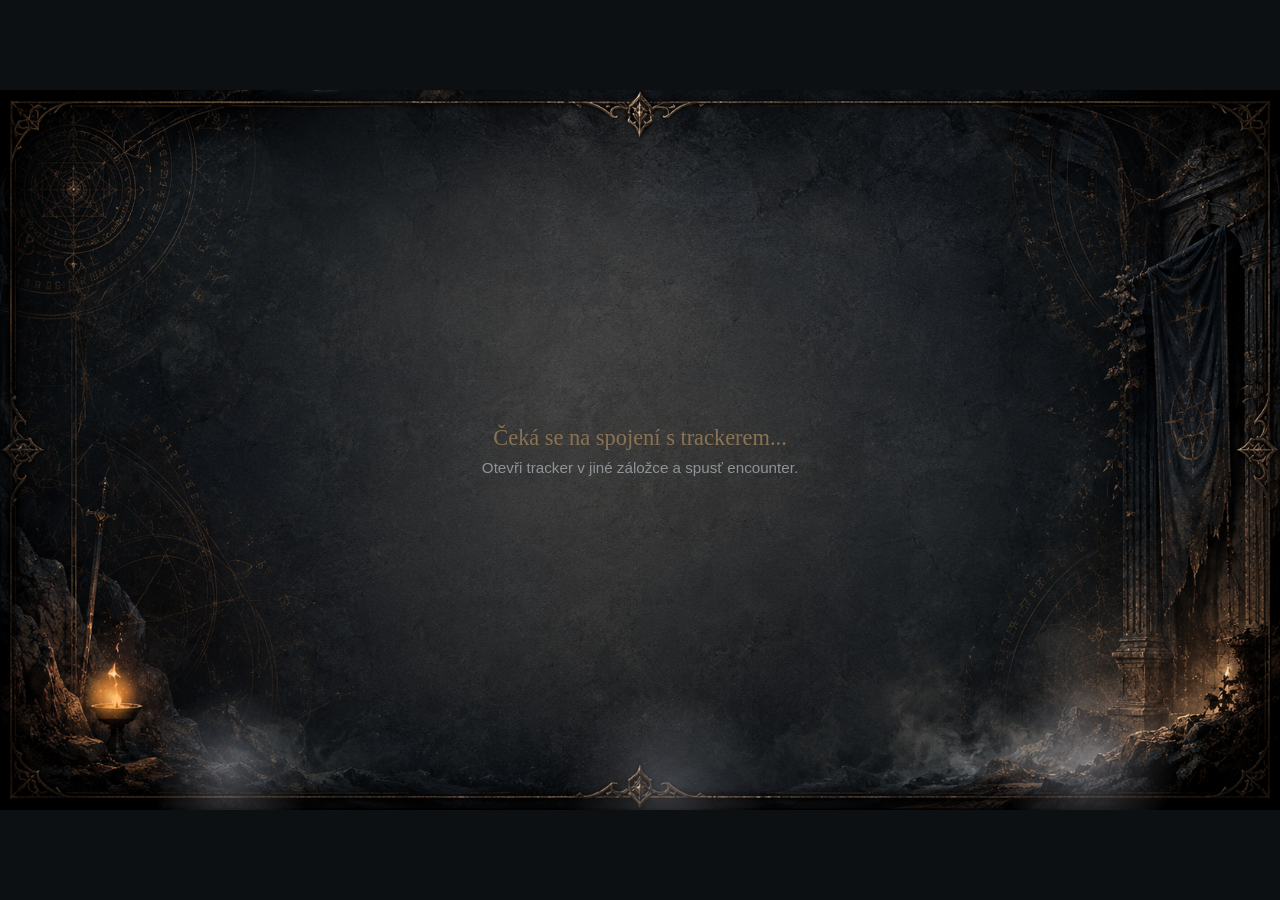
==== commit a8271abf: "Start of redesign" ====
--- a/player-view.html
+++ b/player-view.html
@@ -10,6 +10,8 @@
 <body class="player-view-body">
 
   <div class="player-view-backdrop"></div>
+  <div class="player-view-flame-glow"></div>
+  <div class="player-view-fog"></div>
 
   <div id="waiting-state" class="player-view-waiting">
     <div class="player-view-waiting-text">Čeká se na spojení s trackerem...</div>
--- a/style.css
+++ b/style.css
@@ -9,21 +9,48 @@
 
 :root {
   /* ---- palette ---- */
-  --bg-ink: #1a1714;
-  --bg-panel: #221d18;
-  --bg-panel-raised: #2a2420;
-  --border-soft: #3a322a;
-  --border-strong: #4a3f34;
+  /* Cool dark blue-gray base (shifted from the previous warm brown-black
+     "parchment/ink" theme, per the visualization reference). */
+  --bg-ink: #0d1012;
+  --bg-panel: #14181b;
+  --bg-panel-raised: #1b2024;
+  --border-soft: #2a3034;
+  --border-strong: #3a4248;
   --gold: #c9a876;
   --gold-dim: #8a7252;
-  --text-parchment: #e8dfc8;
-  --text-muted: #a89a82;
+  --text-parchment: #e8e2d4;
+  --text-muted: #8d9499;
   --red-blood: #a84444;
   --red-blood-dim: #6e3434;
   --green-heal: #6f8f5f;
   --green-heal-dim: #4d6240;
   --steel-blue: #6f8fa8;
   --steel-blue-dim: #4a6275;
+
+  /* PC/MON source badges get their own dedicated colors now, distinct
+     from --steel-blue/--red-blood which are also used elsewhere for
+     unrelated meanings (HP bars, danger buttons). */
+  --pc-teal: #5fb3ad;
+  --pc-teal-dim: #2d5552;
+  --mon-red: #c97a73;
+  --mon-red-dim: #5c2e2b;
+
+  /* Condition-type accent colors, for the color-coded chips the
+     visualization uses (e.g. Poisoned=green, Frightened=purple,
+     Shield/SOT=blue, Prone/EOT=orange, Paralyzed/Save=purple,
+     Concentration=amber). Conditions aren't hardcoded to specific
+     colors in code -- see the chip-coloring logic in ui.js -- these are
+     just the palette swatches it draws from. */
+  --cond-green: #8aa86a;
+  --cond-green-dim: #3d4a2e;
+  --cond-purple: #9a8ac9;
+  --cond-purple-dim: #423a5c;
+  --cond-blue: #7aa3c9;
+  --cond-blue-dim: #34495c;
+  --cond-orange: #c98a5a;
+  --cond-orange-dim: #5c3d28;
+  --cond-amber: #c9a25a;
+  --cond-amber-dim: #5c4a28;
 
   /* ---- type ---- */
   --font-display: 'Cinzel', Georgia, 'Times New Roman', serif;
@@ -342,6 +369,89 @@
 }
 
 /* =========================================================================
+   Combat Log floating panel
+   ========================================================================= */
+
+.combat-log-panel {
+  position: fixed;
+  top: 80px;
+  left: 50%;
+  transform: translateX(-50%);
+  z-index: 1200;
+  width: 480px;
+  max-height: 70vh;
+  overflow-y: auto;
+  background: var(--bg-panel-raised);
+  border: 1px solid var(--gold-dim);
+  border-radius: var(--radius-md);
+  box-shadow: 0 12px 32px rgba(0, 0, 0, 0.55);
+}
+
+.combat-log-header {
+  display: flex;
+  align-items: center;
+  justify-content: space-between;
+  gap: 8px;
+  padding: 10px 12px;
+  background: var(--bg-panel);
+  border-bottom: 1px solid var(--border-soft);
+  position: sticky;
+  top: 0;
+  cursor: move;
+  user-select: none;
+}
+
+.combat-log-title {
+  font-family: var(--font-display);
+  color: var(--gold);
+  font-size: 1rem;
+  font-weight: 600;
+}
+
+.combat-log-header-actions {
+  display: flex;
+  gap: 4px;
+  flex-shrink: 0;
+  cursor: default;
+}
+
+.combat-log-header-actions .btn {
+  padding: 3px 8px;
+  font-size: 0.75rem;
+}
+
+.combat-log-body {
+  padding: 10px 12px;
+  font-size: 0.82rem;
+  display: flex;
+  flex-direction: column;
+  gap: 4px;
+}
+
+.combat-log-entry {
+  display: flex;
+  gap: 8px;
+  padding: 4px 0;
+  border-bottom: 1px solid var(--border-soft);
+  line-height: 1.4;
+}
+
+.combat-log-entry:last-child {
+  border-bottom: none;
+}
+
+.combat-log-round {
+  font-family: var(--font-mono);
+  color: var(--gold-dim);
+  flex-shrink: 0;
+  white-space: nowrap;
+}
+
+.combat-log-message {
+  color: var(--text-parchment);
+}
+
+/* =========================================================================
    Layout
    ========================================================================= */
 
@@ -588,8 +698,32 @@
   overflow-y: auto;
 }
 
+.turn-list-header {
+  display: grid;
+  grid-template-columns: 24px 44px 52px 1fr 40px 130px 1.4fr 90px;
+  gap: 10px;
+  padding: 0 10px 6px 10px;
+  font-size: 0.68rem;
+  text-transform: uppercase;
+  letter-spacing: 0.05em;
+  color: var(--text-muted);
+}
+
+.turn-list-header span:not(.turn-list-header-spacer) {
+  text-align: center;
+}
+
+.turn-list-header span:nth-child(4) {
+  text-align: left;
+}
+
+.turn-list-header span:nth-child(7) {
+  text-align: left;
+}
+
 .turn-row {
-  display: flex;
+  display: grid;
+  grid-template-columns: 24px 44px 52px 1fr 40px 130px 1.4fr 90px;
   align-items: center;
   gap: 10px;
   background: var(--bg-panel-raised);
@@ -660,13 +794,15 @@
   font-family: var(--font-mono);
   font-size: 1.05rem;
   color: var(--gold);
-  width: 30px;
   text-align: center;
-  flex-shrink: 0;
-}
-
-.turn-row-main {
-  flex: 1;
+}
+
+.turn-row-type {
+  display: flex;
+  justify-content: center;
+}
+
+.turn-row-name-col {
   min-width: 0;
 }
 
@@ -676,12 +812,13 @@
   display: flex;
   align-items: center;
   gap: 6px;
-  margin-bottom: 4px;
+  min-width: 0;
 }
 
 .active-marker {
   color: var(--gold);
   font-size: 0.85rem;
+  flex-shrink: 0;
 }
 
 .dead-tag {
@@ -692,13 +829,45 @@
   padding: 1px 4px;
   border-radius: var(--radius-sm);
   letter-spacing: 0.05em;
+  flex-shrink: 0;
+}
+
+.turn-row-ac {
+  font-family: var(--font-mono);
+  font-size: 0.95rem;
+  color: var(--text-parchment);
+  text-align: center;
+}
+
+.turn-row-hp-col {
+  min-width: 0;
 }
 
 .turn-row-hp-text {
   font-family: var(--font-mono);
-  font-size: 0.72rem;
-  color: var(--text-muted);
-  margin-top: 3px;
+  font-size: 0.85rem;
+  color: var(--text-parchment);
+  text-align: center;
+  margin-bottom: 3px;
+}
+
+.turn-row-conditions-col {
+  min-width: 0;
+  display: flex;
+  flex-wrap: wrap;
+  gap: 4px;
+}
+
+.turn-row-no-conditions {
+  color: var(--text-muted);
+  font-size: 0.8rem;
+}
+
+.turn-row-actions {
+  display: flex;
+  align-items: center;
+  justify-content: flex-end;
+  gap: 6px;
 }
 
 /* =========================================================================
@@ -707,7 +876,7 @@
 
 .hp-bar {
   width: 100%;
-  height: 7px;
+  height: 5px;
   background: var(--bg-ink);
   border-radius: 4px;
   overflow: hidden;
@@ -775,14 +944,64 @@
 }
 
 .condition-select {
+  background: var(--bg-ink);
+  border: 1px solid var(--border-soft);
+  border-radius: var(--radius-sm);
+  color: var(--text-parchment);
+  padding: 6px;
+  font-size: 0.78rem;
+  flex: 1 1 110px;
+  min-width: 0;
+}
+
+/* Expired conditions stay visually compact (bullet C: "nesmí to zabrat
+   moc místa") -- a small red-tinted border and a tiny "!" marker, no
+   "Expired" text label that would widen the chip. */
+.condition-tag-expired {
+  border-color: var(--red-blood-dim);
+  color: #c98a8a;
+}
+
+.condition-tag-expired-mark {
+  color: var(--red-blood);
+  font-weight: 700;
+  font-size: 0.72rem;
+}
+
+.condition-add-row {
+  display: flex;
+  flex-wrap: wrap;
+  gap: 6px;
   margin-top: 8px;
-  width: 100%;
+  align-items: center;
+}
+
+.condition-duration-select {
   background: var(--bg-ink);
   border: 1px solid var(--border-soft);
   border-radius: var(--radius-sm);
   color: var(--text-parchment);
   padding: 6px;
-  font-size: 0.8rem;
+  font-size: 0.74rem;
+  flex: 1 1 90px;
+  min-width: 0;
+}
+
+.condition-rounds-input {
+  background: var(--bg-ink);
+  border: 1px solid var(--border-soft);
+  border-radius: var(--radius-sm);
+  color: var(--text-parchment);
+  font-family: var(--font-mono);
+  padding: 6px;
+  font-size: 0.78rem;
+  width: 44px;
+  text-align: center;
+  flex-shrink: 0;
+}
+
+#condition-add-btn {
+  flex-shrink: 0;
 }
 
 /* =========================================================================
@@ -1053,15 +1272,15 @@
 }
 
 .source-badge-pc {
-  background: rgba(111, 143, 168, 0.18);
-  color: var(--steel-blue);
-  border: 1px solid var(--steel-blue-dim);
+  background: rgba(95, 179, 173, 0.16);
+  color: var(--pc-teal);
+  border: 1px solid var(--pc-teal-dim);
 }
 
 .source-badge-mon {
-  background: rgba(168, 68, 68, 0.14);
-  color: #c98a8a;
-  border: 1px solid var(--red-blood-dim);
+  background: rgba(201, 122, 115, 0.16);
+  color: var(--mon-red);
+  border: 1px solid var(--mon-red-dim);
 }
 
 /* The ⓘ info button in each turn row: small, unobtrusive, doesn't compete
@@ -1081,10 +1300,6 @@
    row's right edge instead of sitting right after the name. In the
    library list (tight flex container around just the name) this isn't
    applied, so the button sits naturally right after the name. */
-.turn-row-name .statblock-info-btn {
-  margin-left: auto;
-}
-
 .statblock-info-btn:hover {
   color: var(--gold);
 }
@@ -1098,6 +1313,31 @@
   padding: 0 2px;
   line-height: 1;
   flex-shrink: 0;
+}
+
+.anonymize-toggle-btn {
+  background: none;
+  border: none;
+  color: var(--text-muted);
+  font-size: 0.8rem;
+  cursor: pointer;
+  padding: 0 2px;
+  line-height: 1;
+  flex-shrink: 0;
+  opacity: 0.55;
+}
+
+.anonymize-toggle-btn:hover {
+  opacity: 1;
+}
+
+/* Active = this monster IS currently anonymized in the player view --
+   colored so the DM can spot hidden monsters at a glance in the turn
+   list, same visual language as other "this is toggled on" indicators
+   elsewhere in the app (e.g. group-selection's steel-blue accent). */
+.anonymize-toggle-btn-active {
+  opacity: 1;
+  color: var(--steel-blue);
 }
 
 .remove-instance-btn:hover {
@@ -1271,6 +1511,43 @@
   color: var(--text-muted);
   flex-shrink: 0;
   min-width: 110px;
+}
+
+/* =========================================================================
+   Reminder toasts (bullet D) -- small floating notifications, NOT a
+   modal/alert/confirm. Stack in the bottom-right corner; each one
+   manages its own auto-dismiss independently so a burst of several
+   reminders (e.g. from one Next Round) doesn't cut each other short.
+   ========================================================================= */
+
+.reminder-toast-container {
+  position: fixed;
+  bottom: 20px;
+  right: 20px;
+  z-index: 1500;
+  display: flex;
+  flex-direction: column;
+  gap: 8px;
+  pointer-events: none;
+  max-width: 320px;
+}
+
+.reminder-toast {
+  background: var(--bg-panel-raised);
+  border: 1px solid var(--gold-dim);
+  border-radius: var(--radius-md);
+  box-shadow: 0 6px 18px rgba(0, 0, 0, 0.45);
+  padding: 10px 14px;
+  font-size: 0.82rem;
+  color: var(--text-parchment);
+  opacity: 0;
+  transform: translateY(8px);
+  transition: opacity 0.25s ease, transform 0.25s ease;
+}
+
+.reminder-toast-visible {
+  opacity: 1;
+  transform: translateY(0);
 }
 
 /* =========================================================================
@@ -1756,4 +2033,9 @@
     width: calc(100vw - 32px);
     max-width: 360px;
   }
-}
+
+  .combat-log-panel {
+    width: calc(100vw - 32px);
+    max-width: 480px;
+  }
+}
--- a/player-view.css
+++ b/player-view.css
@@ -34,6 +34,75 @@
   z-index: 0;
 }
 
+/* Candle flame glow (ambient animation, not a real flame shape -- just a
+   soft warm light that flickers in place over the candle's position in
+   the static artwork). Positioned by player-view.js's applyFrameGeometry
+   so it stays aligned with the candle regardless of window size. Two
+   separate animations (flicker for fast irregular flame movement, drift
+   for a slower overall breathing glow) are combined so the result reads
+   as organic rather than a single mechanical pulse. */
+.player-view-flame-glow {
+  position: absolute;
+  z-index: 0;
+  pointer-events: none;
+  /* Two overlapping radial gradients at different sizes/offsets, rather
+     than one centered gradient on a border-radius:50% box -- a single
+     centered gradient reads as an obviously perfect circle/oval; two
+     overlapping ones break up that geometric look into something closer
+     to an irregular glow. No mix-blend-mode: it was muddying the warm
+     color against the dark backdrop instead of cleanly brightening it. */
+  background:
+    radial-gradient(circle at 50% 65%, rgba(255, 195, 110, 0.85) 0%, rgba(255, 150, 50, 0.45) 22%, transparent 55%),
+    radial-gradient(circle at 45% 55%, rgba(255, 170, 80, 0.5) 0%, transparent 60%);
+  animation: flame-flicker 2.4s ease-in-out infinite;
+}
+
+@keyframes flame-flicker {
+  0%   { opacity: 0.8; }
+  15%  { opacity: 1; }
+  30%  { opacity: 0.65; }
+  45%  { opacity: 0.95; }
+  60%  { opacity: 0.7; }
+  75%  { opacity: 1; }
+  90%  { opacity: 0.85; }
+  100% { opacity: 0.8; }
+}
+
+/* Ground fog -- several soft, slowly-drifting gradient patches rather
+   than one uniform haze, so it reads as uneven wisps consistent with
+   the mist already painted into the static artwork along the bottom of
+   the scene. Drifts horizontally very slowly and breathes in opacity;
+   both durations are deliberately long and not simple round numbers, so
+   the two motions don't fall into a noticeably repeating combined cycle. */
+.player-view-fog {
+  position: absolute;
+  z-index: 0;
+  pointer-events: none;
+  /* Explicit radii (in vmin, so they scale with window/canvas size) are
+     essential here: this element is very wide and short (full scene
+     width, ~22% of its height), so an unsized `circle` gradient defaults
+     to farthest-corner sizing -- in a box this disproportionate, that
+     produces enormous circles that overlap into one continuous band
+     rather than staying as separate localized wisps. */
+  background-image:
+    radial-gradient(circle 9vmin at 18% 75%, rgba(210, 210, 220, 0.34) 0%, rgba(210, 210, 220, 0.14) 50%, transparent 100%),
+    radial-gradient(circle 11vmin at 52% 85%, rgba(195, 195, 205, 0.28) 0%, rgba(195, 195, 205, 0.11) 50%, transparent 100%),
+    radial-gradient(circle 10vmin at 85% 70%, rgba(215, 215, 225, 0.36) 0%, rgba(215, 215, 225, 0.15) 50%, transparent 100%);
+  background-repeat: no-repeat;
+  animation: fog-drift 47s ease-in-out infinite, fog-breathe 13s ease-in-out infinite;
+}
+
+@keyframes fog-drift {
+  0%   { background-position: 0% 0%, 0% 0%, 0% 0%; }
+  50%  { background-position: 3% -2%, -2% 2%, 2% -1%; }
+  100% { background-position: 0% 0%, 0% 0%, 0% 0%; }
+}
+
+@keyframes fog-breathe {
+  0%, 100% { opacity: 0.7; }
+  50%      { opacity: 1; }
+}
+
 .player-view-waiting {
   position: relative;
   z-index: 1;
@@ -95,6 +164,7 @@
   display: flex;
   flex-direction: column;
   gap: 3px;
+  padding: 10px 0;
   overflow-y: auto;
   /* Scroll functionality stays fully active; only the visible scrollbar
      is suppressed, per the request. scrollbar-width covers Firefox;
@@ -158,7 +228,7 @@
    reads the image's alpha shape), rather than a boxy rectangular glow
    that would look wrong against these rounded/spiked edges. */
 .player-view-row-active {
-  filter: drop-shadow(0 0 10px rgba(201, 168, 118, 0.85)) drop-shadow(0 0 22px rgba(201, 168, 118, 0.45));
+  filter: drop-shadow(0 0 5px rgba(201, 168, 118, 0.85)) drop-shadow(0 0 11px rgba(201, 168, 118, 0.45));
 }
 
 .player-view-row-dead {
